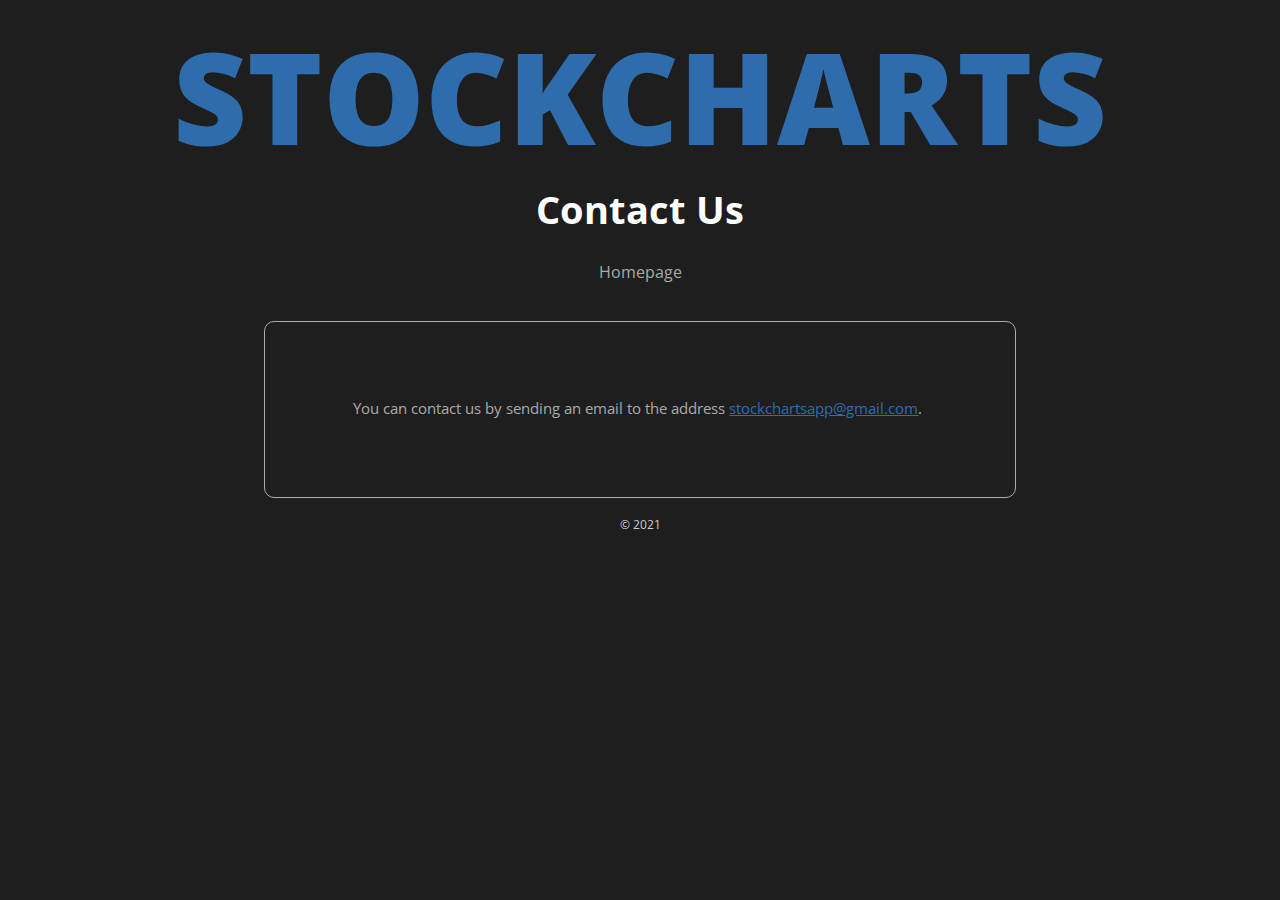
==== contactUs.html @ 6d01a6e6 "Used vocab's website and applied stockcharts" ====
<!DOCTYPE html>
<html>

<head>
    <link rel="stylesheet" href="style.css">
    <title>STOCKCHARTS</title>
</head>

<body>
    <header>
        <h1>STOCKCHARTS</h1>
        <h2>Contact Us</h2>
    </header>
    <nav>
        <a href="index.html">Homepage</a>
    </nav>
    <section>
        <div>
            <p>You can contact us by sending an email to the address <a class="link" id="redText"
                    href="mailto:stockchartsapp@gmail.com">stockchartsapp@gmail.com</a>.</p>
        </div>

    </section>
    <footer>
        <p id="copyright">&copy; 2021</p>
    </footer>
</body>

</html>
---- style.css ----
@import url('https://fonts.googleapis.com/css?family=Open+Sans:400,600,700,800');
body {
    text-align: center;
    font-family: 'Open Sans', sans-serif;
    text-decoration: none;
    background-color: rgb(30,30,30);
}
nav {
    margin: 0 0;
}
section {
    border-style: solid;
    border-width: 1px;
    border-color: #AAAAAA;
    border-radius: 10px;
    text-align: justify;
}
h1 {
    font-size: 10vw;
    font-weight: 800;
    margin: 0px 0px;
    color: rgb(46, 108, 172);
}
h2 {
    margin-top: 0px;
    color: white;
}
h3 {
    color: white;
}
h4 {
    color: rgba(255, 255, 255, 0.8);
}
p,
li {
    color: #AAAAAA;
}
a {
    text-decoration: none;
}
a:link,
a:visited {
    color: #AAAAAA;
}
a:hover {
    color: #6F7179;
}
.link {
    text-decoration: underline;
}
#redText {
    color: rgb(46, 108, 172);
}
#index-container {
    position: fixed;
    top: 50%;
    left: 50%;
    transform: translate(-50%, -50%);
}
#copyright {
    font-size: 0.75em;
    color: #CDCDCD;
    margin: 2vh 0px;
}
/* Extra small devices (phones, 600px and down) */
@media only screen and (max-width: 600px) {
    section {
        margin-top: 2vw;
        margin-left: 1vw;
        margin-right: 1vw;
        padding: 0% 3% 0% 3%;
    }
    div {
        margin-bottom: 3vw;
    }
    h2 {
        margin-bottom: 1vw;
        font-size: 5vw;
    }
    h3 {
        margin-top: 2vw;
        margin-bottom: 1vw;
        font-size: 3.5vw;
    }
    h4 {
        margin-top: 2vw;
        margin-bottom: 0;
    }
    p {
        margin-top: 1vw;
        margin-bottom: 1vw;
    }
    ul {
        margin-top: 1.5vw;
        padding-left: 6vw;
    }
    li {
        margin-top: 1vw;
    }
}  
/* Small devices (portrait tablets and large phones, 600px and up) */
@media only screen and (min-width: 600px) {
    section {
        margin-top: 2vw;
        margin-left: 3vw;
        margin-right: 4vw;
        padding: 0.5% 4% 1% 4%;
    }
    div {
        margin-bottom: 3vw;
    }
    h2 {
        margin-bottom: 1vw;
        font-size: 5vw;
    }
    h3 {
        margin-top: 2vw;
        margin-bottom: 0vw;
        font-size: 3vw;
    }
    h4 {
        margin-top: 1.5vw;
        margin-bottom: 0;
    }
    p {
        margin-top: 1vw;
        margin-bottom: 1vw;
    }
    ul {
        margin-top: 1.5vw;
        padding-left: 5vw;
    }
    li {
        margin-top: 1vw;
    }
}
/* Medium devices (landscape tablets, 768px and up) */
@media only screen and (min-width: 768px) {
    section {
        margin-top: 2vw;
        margin-left: 5vw;
        margin-right: 5vw;
        padding: 2% 5% 2% 5%;
    }
    div {
        margin-bottom: 3vw;
    }
    h2 {
        margin-bottom: 1vw;
        font-size: 4vw;
    }
    h3 {
        margin-top: 2vw;
        margin-bottom: 0vw;
        font-size: 2.5vw;
    }
    h4 {
        margin-top: 1.5vw;
        margin-bottom: 0;
    }
    p {
        margin-top: 1vw;
        margin-bottom: 1vw;
    }
    ul {
        margin-top: 1.5vw;
        padding-left: 4vw;
    }
    li {
        margin-top: 1vw;
    }
} 
/* Large devices (laptops/desktops, 992px and up) */
@media only screen and (min-width: 992px) {
    section {
        margin-top: 2vw;
        margin-left: 10vw;
        margin-right: 10vw;
        padding: 3% 6% 2% 6%;
    }
    h2 {
        margin-bottom: 1vw;
        font-size: 4vw;
    }
    h3 {
        margin-top: 2vw;
        margin-bottom: 0vw;
        font-size: 2vw;
    }
    h4 {
        margin-top: 1.5vw;
        margin-bottom: 0;
    }
    p {
        margin-top: 1vw;
        margin-bottom: 1vw;
    }
    ul {
        margin-top: 1.5vw;
        padding-left: 3vw;
    }
    li {
        margin-top: 1vw;
    }
} 
/* Extra large devices (large laptops and desktops, 1200px and up) */
@media only screen and (min-width: 1200px) {
    section {
        margin-top: 3vw;
        margin-left: 20vw;
        margin-right: 20vw;
        padding: 5% 7% 3% 7%;
    }
    div {
        margin-bottom: 40px;
    }
    h2 {
        margin-bottom: 2vw;
        font-size: 3vw;
    }
    h3 {
        margin-top: 2vw;
        margin-bottom: 0vw;
        font-size: 1.5vw;
    }
    h4 {
        margin-top: 1.5vw;
        margin-bottom: 0;
        font-size: 1.2vw;
    }
    ul {
        margin-top: 1.5vw;
        padding-left: 2.5vw;
    }
    p,
    li {
        font-size: 1.2vw;
    }
    p {
        margin-top: 1vw;
        margin-bottom: 1vw;
    }
    li {
        margin-top: 1vw;
    }
}
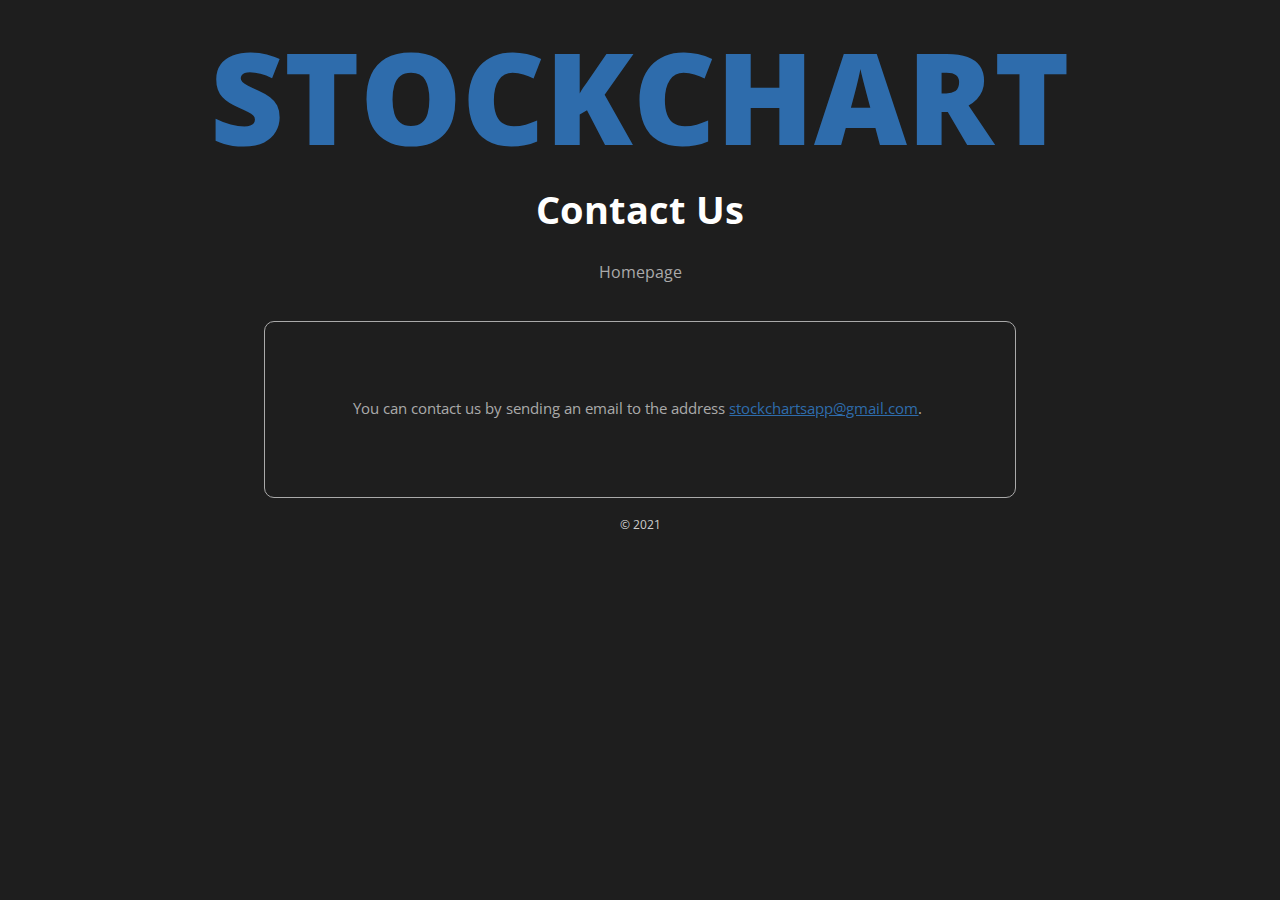
==== commit 8d21aee8: "StockCharts to StockChart" ====
--- a/contactUs.html
+++ b/contactUs.html
@@ -3,12 +3,12 @@
 
 <head>
     <link rel="stylesheet" href="style.css">
-    <title>STOCKCHARTS</title>
+    <title>STOCKCHART</title>
 </head>
 
 <body>
     <header>
-        <h1>STOCKCHARTS</h1>
+        <h1>STOCKCHART</h1>
         <h2>Contact Us</h2>
     </header>
     <nav>
